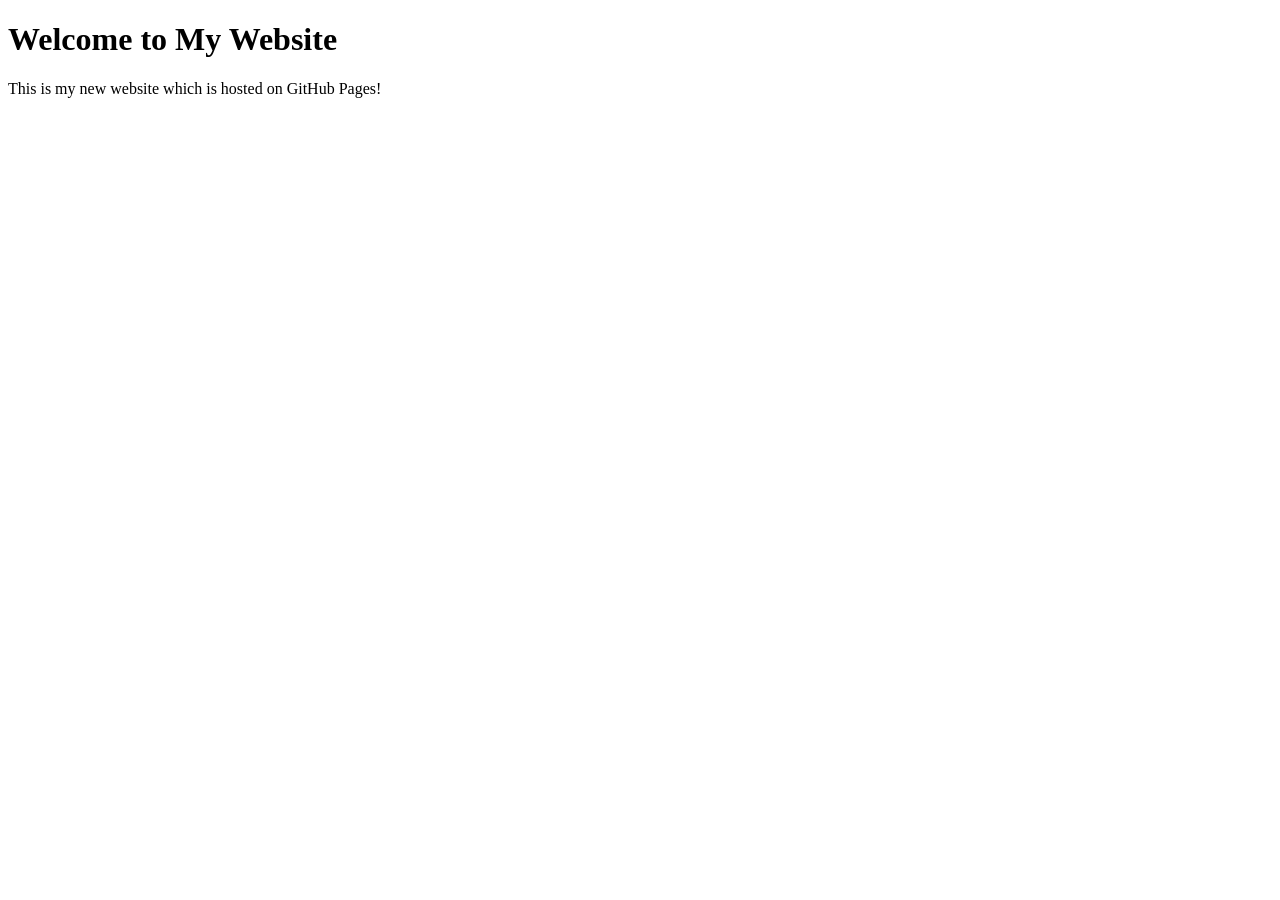
==== index.html @ d656b5ed "first commit" ====
<!DOCTYPE html>
<html lang="en">
<head>
    <meta charset="UTF-8">
    <meta name="viewport" content="width=device-width, initial-scale=1.0">
    <meta http-equiv="X-UA-Compatible" content="ie=edge">
    <title>My Website</title>
</head>
<body>
<main>
    <h1>Welcome to My Website</h1>
    <p>This is my new website which is hosted on GitHub Pages!</p>
</main>
</body>
</html>
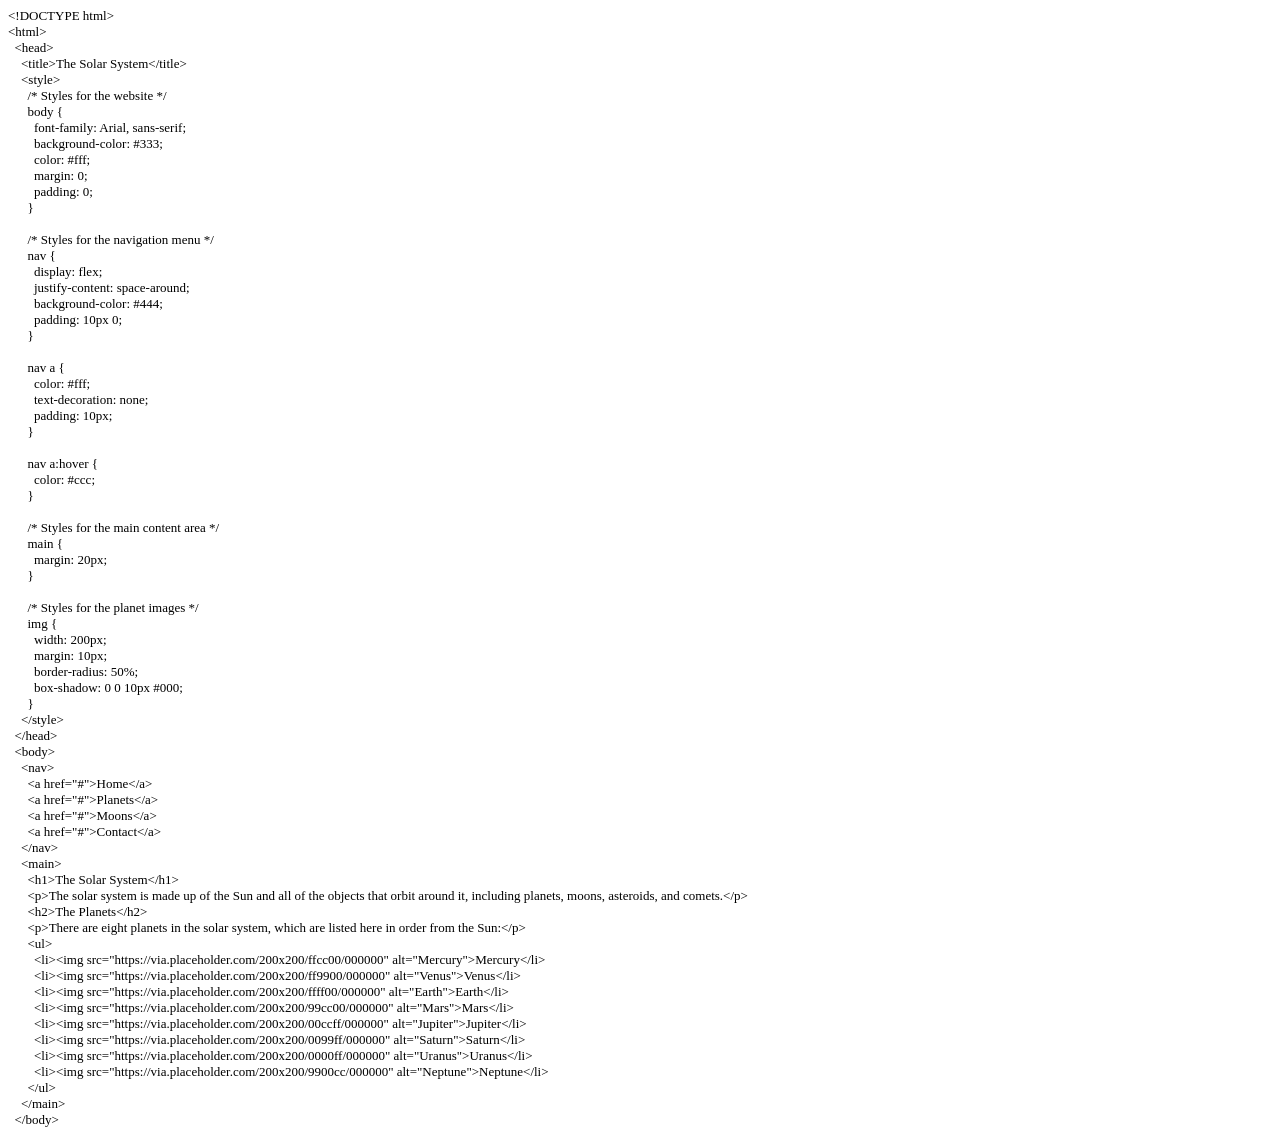
==== commit c0e7e255: "test commit" ====
--- a/index.html
+++ b/index.html
@@ -1,15 +1,86 @@
 <!DOCTYPE html>
-<html lang="en">
+<html>
 <head>
-    <meta charset="UTF-8">
-    <meta name="viewport" content="width=device-width, initial-scale=1.0">
-    <meta http-equiv="X-UA-Compatible" content="ie=edge">
-    <title>My Website</title>
+  <meta http-equiv="Content-Type" content="text/html; charset=utf-8">
+  <meta http-equiv="Content-Style-Type" content="text/css">
+  <title></title>
+  <meta name="Generator" content="Cocoa HTML Writer">
+  <meta name="CocoaVersion" content="2299">
+  <style type="text/css">
+    p.p1 {margin: 0.0px 0.0px 0.0px 0.0px; font: 13.0px 'Helvetica Neue'}
+    p.p2 {margin: 0.0px 0.0px 0.0px 0.0px; font: 13.0px 'Helvetica Neue'; min-height: 15.0px}
+  </style>
 </head>
 <body>
-<main>
-    <h1>Welcome to My Website</h1>
-    <p>This is my new website which is hosted on GitHub Pages!</p>
-</main>
+<p class="p1">&lt;!DOCTYPE html&gt;</p>
+<p class="p1">&lt;html&gt;</p>
+<p class="p1"><span class="Apple-converted-space">  </span>&lt;head&gt;</p>
+<p class="p1"><span class="Apple-converted-space">    </span>&lt;title&gt;The Solar System&lt;/title&gt;</p>
+<p class="p1"><span class="Apple-converted-space">    </span>&lt;style&gt;</p>
+<p class="p1"><span class="Apple-converted-space">      </span>/* Styles for the website */</p>
+<p class="p1"><span class="Apple-converted-space">      </span>body {</p>
+<p class="p1"><span class="Apple-converted-space">        </span>font-family: Arial, sans-serif;</p>
+<p class="p1"><span class="Apple-converted-space">        </span>background-color: #333;</p>
+<p class="p1"><span class="Apple-converted-space">        </span>color: #fff;</p>
+<p class="p1"><span class="Apple-converted-space">        </span>margin: 0;</p>
+<p class="p1"><span class="Apple-converted-space">        </span>padding: 0;</p>
+<p class="p1"><span class="Apple-converted-space">      </span>}</p>
+<p class="p2"><br></p>
+<p class="p1"><span class="Apple-converted-space">      </span>/* Styles for the navigation menu */</p>
+<p class="p1"><span class="Apple-converted-space">      </span>nav {</p>
+<p class="p1"><span class="Apple-converted-space">        </span>display: flex;</p>
+<p class="p1"><span class="Apple-converted-space">        </span>justify-content: space-around;</p>
+<p class="p1"><span class="Apple-converted-space">        </span>background-color: #444;</p>
+<p class="p1"><span class="Apple-converted-space">        </span>padding: 10px 0;</p>
+<p class="p1"><span class="Apple-converted-space">      </span>}</p>
+<p class="p2"><br></p>
+<p class="p1"><span class="Apple-converted-space">      </span>nav a {</p>
+<p class="p1"><span class="Apple-converted-space">        </span>color: #fff;</p>
+<p class="p1"><span class="Apple-converted-space">        </span>text-decoration: none;</p>
+<p class="p1"><span class="Apple-converted-space">        </span>padding: 10px;</p>
+<p class="p1"><span class="Apple-converted-space">      </span>}</p>
+<p class="p2"><br></p>
+<p class="p1"><span class="Apple-converted-space">      </span>nav a:hover {</p>
+<p class="p1"><span class="Apple-converted-space">        </span>color: #ccc;</p>
+<p class="p1"><span class="Apple-converted-space">      </span>}</p>
+<p class="p2"><br></p>
+<p class="p1"><span class="Apple-converted-space">      </span>/* Styles for the main content area */</p>
+<p class="p1"><span class="Apple-converted-space">      </span>main {</p>
+<p class="p1"><span class="Apple-converted-space">        </span>margin: 20px;</p>
+<p class="p1"><span class="Apple-converted-space">      </span>}</p>
+<p class="p2"><br></p>
+<p class="p1"><span class="Apple-converted-space">      </span>/* Styles for the planet images */</p>
+<p class="p1"><span class="Apple-converted-space">      </span>img {</p>
+<p class="p1"><span class="Apple-converted-space">        </span>width: 200px;</p>
+<p class="p1"><span class="Apple-converted-space">        </span>margin: 10px;</p>
+<p class="p1"><span class="Apple-converted-space">        </span>border-radius: 50%;</p>
+<p class="p1"><span class="Apple-converted-space">        </span>box-shadow: 0 0 10px #000;</p>
+<p class="p1"><span class="Apple-converted-space">      </span>}</p>
+<p class="p1"><span class="Apple-converted-space">    </span>&lt;/style&gt;</p>
+<p class="p1"><span class="Apple-converted-space">  </span>&lt;/head&gt;</p>
+<p class="p1"><span class="Apple-converted-space">  </span>&lt;body&gt;</p>
+<p class="p1"><span class="Apple-converted-space">    </span>&lt;nav&gt;</p>
+<p class="p1"><span class="Apple-converted-space">      </span>&lt;a href="#"&gt;Home&lt;/a&gt;</p>
+<p class="p1"><span class="Apple-converted-space">      </span>&lt;a href="#"&gt;Planets&lt;/a&gt;</p>
+<p class="p1"><span class="Apple-converted-space">      </span>&lt;a href="#"&gt;Moons&lt;/a&gt;</p>
+<p class="p1"><span class="Apple-converted-space">      </span>&lt;a href="#"&gt;Contact&lt;/a&gt;</p>
+<p class="p1"><span class="Apple-converted-space">    </span>&lt;/nav&gt;</p>
+<p class="p1"><span class="Apple-converted-space">    </span>&lt;main&gt;</p>
+<p class="p1"><span class="Apple-converted-space">      </span>&lt;h1&gt;The Solar System&lt;/h1&gt;</p>
+<p class="p1"><span class="Apple-converted-space">      </span>&lt;p&gt;The solar system is made up of the Sun and all of the objects that orbit around it, including planets, moons, asteroids, and comets.&lt;/p&gt;</p>
+<p class="p1"><span class="Apple-converted-space">      </span>&lt;h2&gt;The Planets&lt;/h2&gt;</p>
+<p class="p1"><span class="Apple-converted-space">      </span>&lt;p&gt;There are eight planets in the solar system, which are listed here in order from the Sun:&lt;/p&gt;</p>
+<p class="p1"><span class="Apple-converted-space">      </span>&lt;ul&gt;</p>
+<p class="p1"><span class="Apple-converted-space">        </span>&lt;li&gt;&lt;img src="https://via.placeholder.com/200x200/ffcc00/000000" alt="Mercury"&gt;Mercury&lt;/li&gt;</p>
+<p class="p1"><span class="Apple-converted-space">        </span>&lt;li&gt;&lt;img src="https://via.placeholder.com/200x200/ff9900/000000" alt="Venus"&gt;Venus&lt;/li&gt;</p>
+<p class="p1"><span class="Apple-converted-space">        </span>&lt;li&gt;&lt;img src="https://via.placeholder.com/200x200/ffff00/000000" alt="Earth"&gt;Earth&lt;/li&gt;</p>
+<p class="p1"><span class="Apple-converted-space">        </span>&lt;li&gt;&lt;img src="https://via.placeholder.com/200x200/99cc00/000000" alt="Mars"&gt;Mars&lt;/li&gt;</p>
+<p class="p1"><span class="Apple-converted-space">        </span>&lt;li&gt;&lt;img src="https://via.placeholder.com/200x200/00ccff/000000" alt="Jupiter"&gt;Jupiter&lt;/li&gt;</p>
+<p class="p1"><span class="Apple-converted-space">        </span>&lt;li&gt;&lt;img src="https://via.placeholder.com/200x200/0099ff/000000" alt="Saturn"&gt;Saturn&lt;/li&gt;</p>
+<p class="p1"><span class="Apple-converted-space">        </span>&lt;li&gt;&lt;img src="https://via.placeholder.com/200x200/0000ff/000000" alt="Uranus"&gt;Uranus&lt;/li&gt;</p>
+<p class="p1"><span class="Apple-converted-space">        </span>&lt;li&gt;&lt;img src="https://via.placeholder.com/200x200/9900cc/000000" alt="Neptune"&gt;Neptune&lt;/li&gt;</p>
+<p class="p1"><span class="Apple-converted-space">      </span>&lt;/ul&gt;</p>
+<p class="p1"><span class="Apple-converted-space">    </span>&lt;/main&gt;</p>
+<p class="p1"><span class="Apple-converted-space">  </span>&lt;/body&gt;</p>
 </body>
-</html>+</html>
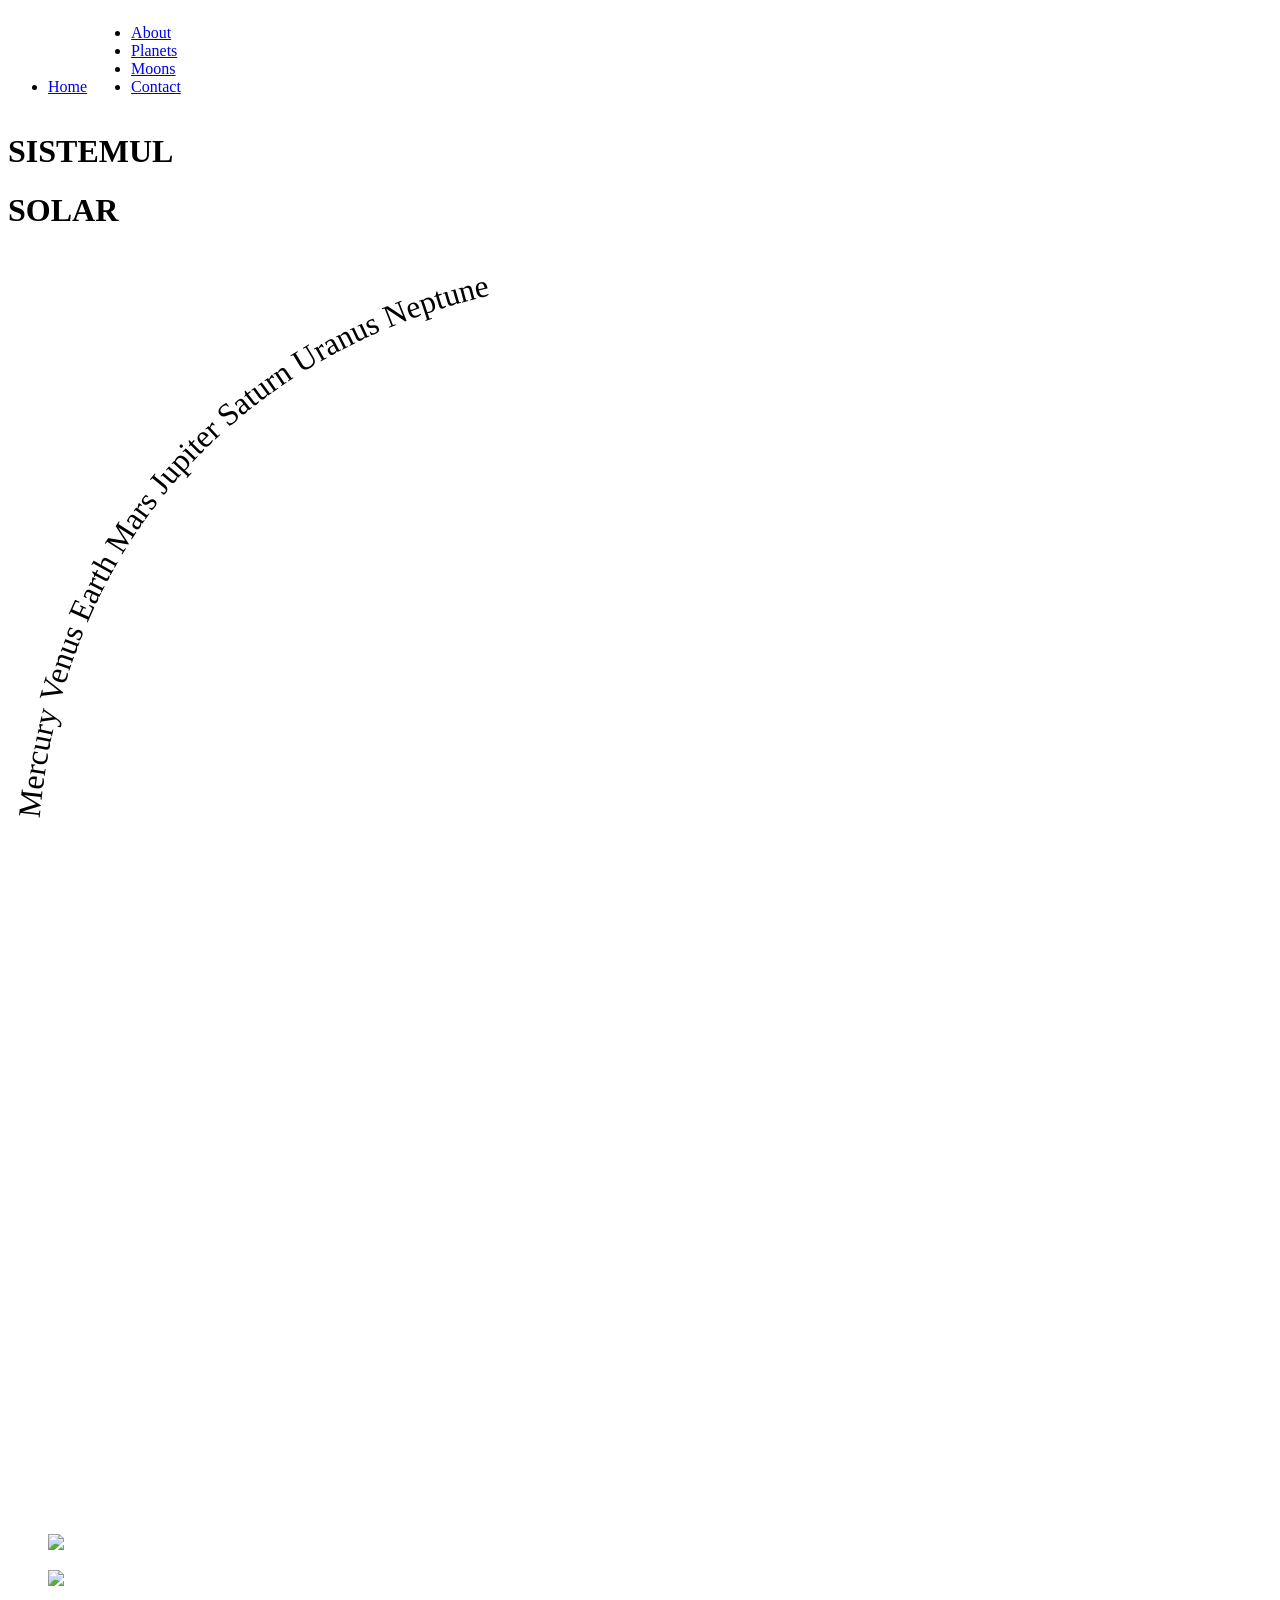
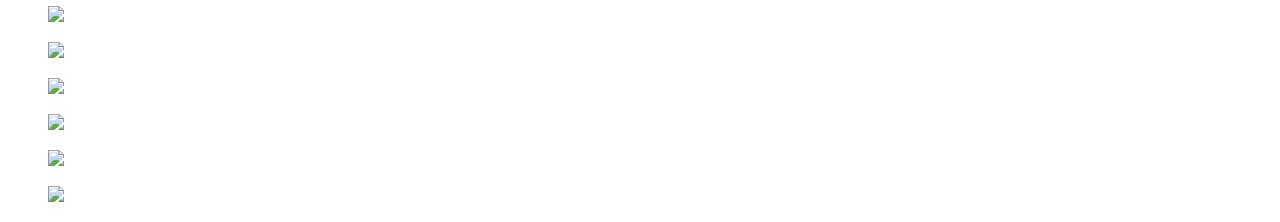
==== commit cc8931da: "test commit" ====
--- a/index.html
+++ b/index.html
@@ -1,86 +1,253 @@
 <!DOCTYPE html>
-<html>
+<html lang="en">
 <head>
-  <meta http-equiv="Content-Type" content="text/html; charset=utf-8">
-  <meta http-equiv="Content-Style-Type" content="text/css">
-  <title></title>
-  <meta name="Generator" content="Cocoa HTML Writer">
-  <meta name="CocoaVersion" content="2299">
-  <style type="text/css">
-    p.p1 {margin: 0.0px 0.0px 0.0px 0.0px; font: 13.0px 'Helvetica Neue'}
-    p.p2 {margin: 0.0px 0.0px 0.0px 0.0px; font: 13.0px 'Helvetica Neue'; min-height: 15.0px}
-  </style>
+    <meta charset="UTF-8">
+    <title>Sistemul Solar</title>
+    <link rel="stylesheet" href="https://cdnjs.cloudflare.com/ajax/libs/normalize/5.0.0/normalize.min.css">
+    <link rel='stylesheet' href='https://unpkg.com/splitting@1.0.6/dist/splitting.css'>
+    <link rel="stylesheet" href="./style.css">
+
 </head>
 <body>
-<p class="p1">&lt;!DOCTYPE html&gt;</p>
-<p class="p1">&lt;html&gt;</p>
-<p class="p1"><span class="Apple-converted-space">  </span>&lt;head&gt;</p>
-<p class="p1"><span class="Apple-converted-space">    </span>&lt;title&gt;The Solar System&lt;/title&gt;</p>
-<p class="p1"><span class="Apple-converted-space">    </span>&lt;style&gt;</p>
-<p class="p1"><span class="Apple-converted-space">      </span>/* Styles for the website */</p>
-<p class="p1"><span class="Apple-converted-space">      </span>body {</p>
-<p class="p1"><span class="Apple-converted-space">        </span>font-family: Arial, sans-serif;</p>
-<p class="p1"><span class="Apple-converted-space">        </span>background-color: #333;</p>
-<p class="p1"><span class="Apple-converted-space">        </span>color: #fff;</p>
-<p class="p1"><span class="Apple-converted-space">        </span>margin: 0;</p>
-<p class="p1"><span class="Apple-converted-space">        </span>padding: 0;</p>
-<p class="p1"><span class="Apple-converted-space">      </span>}</p>
-<p class="p2"><br></p>
-<p class="p1"><span class="Apple-converted-space">      </span>/* Styles for the navigation menu */</p>
-<p class="p1"><span class="Apple-converted-space">      </span>nav {</p>
-<p class="p1"><span class="Apple-converted-space">        </span>display: flex;</p>
-<p class="p1"><span class="Apple-converted-space">        </span>justify-content: space-around;</p>
-<p class="p1"><span class="Apple-converted-space">        </span>background-color: #444;</p>
-<p class="p1"><span class="Apple-converted-space">        </span>padding: 10px 0;</p>
-<p class="p1"><span class="Apple-converted-space">      </span>}</p>
-<p class="p2"><br></p>
-<p class="p1"><span class="Apple-converted-space">      </span>nav a {</p>
-<p class="p1"><span class="Apple-converted-space">        </span>color: #fff;</p>
-<p class="p1"><span class="Apple-converted-space">        </span>text-decoration: none;</p>
-<p class="p1"><span class="Apple-converted-space">        </span>padding: 10px;</p>
-<p class="p1"><span class="Apple-converted-space">      </span>}</p>
-<p class="p2"><br></p>
-<p class="p1"><span class="Apple-converted-space">      </span>nav a:hover {</p>
-<p class="p1"><span class="Apple-converted-space">        </span>color: #ccc;</p>
-<p class="p1"><span class="Apple-converted-space">      </span>}</p>
-<p class="p2"><br></p>
-<p class="p1"><span class="Apple-converted-space">      </span>/* Styles for the main content area */</p>
-<p class="p1"><span class="Apple-converted-space">      </span>main {</p>
-<p class="p1"><span class="Apple-converted-space">        </span>margin: 20px;</p>
-<p class="p1"><span class="Apple-converted-space">      </span>}</p>
-<p class="p2"><br></p>
-<p class="p1"><span class="Apple-converted-space">      </span>/* Styles for the planet images */</p>
-<p class="p1"><span class="Apple-converted-space">      </span>img {</p>
-<p class="p1"><span class="Apple-converted-space">        </span>width: 200px;</p>
-<p class="p1"><span class="Apple-converted-space">        </span>margin: 10px;</p>
-<p class="p1"><span class="Apple-converted-space">        </span>border-radius: 50%;</p>
-<p class="p1"><span class="Apple-converted-space">        </span>box-shadow: 0 0 10px #000;</p>
-<p class="p1"><span class="Apple-converted-space">      </span>}</p>
-<p class="p1"><span class="Apple-converted-space">    </span>&lt;/style&gt;</p>
-<p class="p1"><span class="Apple-converted-space">  </span>&lt;/head&gt;</p>
-<p class="p1"><span class="Apple-converted-space">  </span>&lt;body&gt;</p>
-<p class="p1"><span class="Apple-converted-space">    </span>&lt;nav&gt;</p>
-<p class="p1"><span class="Apple-converted-space">      </span>&lt;a href="#"&gt;Home&lt;/a&gt;</p>
-<p class="p1"><span class="Apple-converted-space">      </span>&lt;a href="#"&gt;Planets&lt;/a&gt;</p>
-<p class="p1"><span class="Apple-converted-space">      </span>&lt;a href="#"&gt;Moons&lt;/a&gt;</p>
-<p class="p1"><span class="Apple-converted-space">      </span>&lt;a href="#"&gt;Contact&lt;/a&gt;</p>
-<p class="p1"><span class="Apple-converted-space">    </span>&lt;/nav&gt;</p>
-<p class="p1"><span class="Apple-converted-space">    </span>&lt;main&gt;</p>
-<p class="p1"><span class="Apple-converted-space">      </span>&lt;h1&gt;The Solar System&lt;/h1&gt;</p>
-<p class="p1"><span class="Apple-converted-space">      </span>&lt;p&gt;The solar system is made up of the Sun and all of the objects that orbit around it, including planets, moons, asteroids, and comets.&lt;/p&gt;</p>
-<p class="p1"><span class="Apple-converted-space">      </span>&lt;h2&gt;The Planets&lt;/h2&gt;</p>
-<p class="p1"><span class="Apple-converted-space">      </span>&lt;p&gt;There are eight planets in the solar system, which are listed here in order from the Sun:&lt;/p&gt;</p>
-<p class="p1"><span class="Apple-converted-space">      </span>&lt;ul&gt;</p>
-<p class="p1"><span class="Apple-converted-space">        </span>&lt;li&gt;&lt;img src="https://via.placeholder.com/200x200/ffcc00/000000" alt="Mercury"&gt;Mercury&lt;/li&gt;</p>
-<p class="p1"><span class="Apple-converted-space">        </span>&lt;li&gt;&lt;img src="https://via.placeholder.com/200x200/ff9900/000000" alt="Venus"&gt;Venus&lt;/li&gt;</p>
-<p class="p1"><span class="Apple-converted-space">        </span>&lt;li&gt;&lt;img src="https://via.placeholder.com/200x200/ffff00/000000" alt="Earth"&gt;Earth&lt;/li&gt;</p>
-<p class="p1"><span class="Apple-converted-space">        </span>&lt;li&gt;&lt;img src="https://via.placeholder.com/200x200/99cc00/000000" alt="Mars"&gt;Mars&lt;/li&gt;</p>
-<p class="p1"><span class="Apple-converted-space">        </span>&lt;li&gt;&lt;img src="https://via.placeholder.com/200x200/00ccff/000000" alt="Jupiter"&gt;Jupiter&lt;/li&gt;</p>
-<p class="p1"><span class="Apple-converted-space">        </span>&lt;li&gt;&lt;img src="https://via.placeholder.com/200x200/0099ff/000000" alt="Saturn"&gt;Saturn&lt;/li&gt;</p>
-<p class="p1"><span class="Apple-converted-space">        </span>&lt;li&gt;&lt;img src="https://via.placeholder.com/200x200/0000ff/000000" alt="Uranus"&gt;Uranus&lt;/li&gt;</p>
-<p class="p1"><span class="Apple-converted-space">        </span>&lt;li&gt;&lt;img src="https://via.placeholder.com/200x200/9900cc/000000" alt="Neptune"&gt;Neptune&lt;/li&gt;</p>
-<p class="p1"><span class="Apple-converted-space">      </span>&lt;/ul&gt;</p>
-<p class="p1"><span class="Apple-converted-space">    </span>&lt;/main&gt;</p>
-<p class="p1"><span class="Apple-converted-space">  </span>&lt;/body&gt;</p>
+<!-- partial:index.partial.html -->
+<a href="https://youtu.be/UbOCO7TOl00" target="_blank" data-keyframers-credit style="color: #FFF"></a>
+<script src="https://codepen.io/shshaw/pen/QmZYMG.js"></script>
+<nav style="display: inline-block;" class="first-menu">
+    <ul>
+        <li><a href="#home">Home</a></li>
+    </ul>
+</nav>
+
+<nav style="display: inline-block;" class="second-menu">
+    <ul>
+        <li><a href="#about">About</a></li>
+        <li><a href="#planets">Planets</a></li>
+        <li><a href="#moons">Moons</a></li>
+        <li><a href="#contact">Contact</a></li>
+    </ul>
+</nav>
+
+
+<h1 class="first-title">SISTEMUL</h1>
+<h1 class="second-title">SOLAR</h1>
+
+<div id="app" data-current-planet="earth">
+
+    <nav class="planet-nav">
+        <svg viewBox="0 20 400 400" xmlns="http://www.w3.org/2000/svg">
+
+            <!--       <defs> -->
+            <path
+                    id="navPath"
+                    d="M10,200 C30,-28 370,-28 390,200"
+                    fill="none"/>
+            <!--       </defs> -->
+
+            <text>
+                <textPath href="#navPath" startOffset="0" font-size="10">
+                    <tspan>Mercury</tspan>
+                    <tspan>Venus</tspan>
+                    <tspan>Earth</tspan>
+                    <tspan>Mars</tspan>
+                    <tspan>Jupiter</tspan>
+                    <tspan>Saturn</tspan>
+                    <tspan>Uranus</tspan>
+                    <tspan>Neptune</tspan>
+                </textPath>
+            </text>
+
+        </svg>
+    </nav>
+
+    <div class="planet" data-planet="mercury" data-active>
+        <!--<div class="planet-title">
+            <h1>Mercury</h1>
+            <p class="planet-description">Tiny and close to the sun.</p>
+        </div>
+
+        <div class="planet-details">
+            <div class="detail" data-detail="tilt" data-postfix="°">
+                3.13
+            </div>
+            <div class="detail" data-detail="gravity" data-postfix="𝗑">
+                0.9
+            </div>
+            <div class="detail" data-detail="hours">
+                10
+            </div>
+        </div>-->
+
+        <figure class="planet-figure">
+            <img src="https://s3-us-west-2.amazonaws.com/s.cdpn.io/t-1188/1_mercury.jpg"/>
+        </figure>
+    </div>
+
+    <div class="planet" data-planet="venus">
+        <!--<div class="planet-title">
+            <h1>Venus</h1>
+            <p class="planet-description">A planet of razors and tennis players.</p>
+        </div>
+
+        <div class="planet-details">
+            <div class="detail" data-detail="tilt" data-postfix="°">
+                4.13
+            </div>
+            <div class="detail" data-detail="gravity" data-postfix="𝗑">
+                0.2
+            </div>
+            <div class="detail" data-detail="hours">
+                20
+            </div>
+        </div>-->
+
+        <figure class="planet-figure">
+            <img src="https://s3-us-west-2.amazonaws.com/s.cdpn.io/t-1188/2_venus.jpg"/>
+        </figure>
+    </div>
+
+    <div class="planet" data-planet="earth">
+        <!--<div class="planet-title">
+            <h1>Earth</h1>
+            <p class="planet-description">Voted best planet in the Solar System by all organisms.</p>
+        </div>
+
+        <div class="planet-details">
+            <div class="detail" data-detail="tilt" data-postfix="°">
+                5.13
+            </div>
+            <div class="detail" data-detail="gravity" data-postfix="𝗑">
+                7.3
+            </div>
+            <div class="detail" data-detail="hours">
+                30
+            </div>
+        </div>-->
+
+        <figure class="planet-figure">
+            <img src="https://s3-us-west-2.amazonaws.com/s.cdpn.io/t-1188/3_earth.jpg"/>
+        </figure>
+    </div>
+
+    <div class="planet" data-planet="mars">
+        <!--        <div class="planet-title">-->
+        <!--            <h1>Mars</h1>-->
+        <!--            <p class="planet-description">Future Site of Elon Musk's AirBnB.</p>-->
+        <!--        </div>-->
+
+        <!--        <div class="planet-details">-->
+        <!--            <div class="detail" data-detail="tilt" data-postfix="°">-->
+        <!--                6.13-->
+        <!--            </div>-->
+        <!--            <div class="detail" data-detail="gravity" data-postfix="𝗑">-->
+        <!--                1.1-->
+        <!--            </div>-->
+        <!--            <div class="detail" data-detail="hours">-->
+        <!--                40-->
+        <!--            </div>-->
+        <!--        </div>-->
+
+        <figure class="planet-figure">
+            <img src="https://s3-us-west-2.amazonaws.com/s.cdpn.io/t-1188/4_mars.jpg"/>
+        </figure>
+    </div>
+
+    <div class="planet" data-planet="jupiter">
+        <!--<div class="planet-title">
+            <h1>Jupiter</h1>
+            <p class="planet-description">Twice as massive as the other planets combined.</p>
+        </div>
+
+        <div class="planet-details">
+            <div class="detail" data-detail="tilt" data-postfix="°">
+                11.13
+            </div>
+            <div class="detail" data-detail="gravity" data-postfix="𝗑">
+                1.8
+            </div>
+            <div class="detail" data-detail="hours">
+                50
+            </div>
+        </div>-->
+
+        <figure class="planet-figure">
+            <img src="https://s3-us-west-2.amazonaws.com/s.cdpn.io/t-1188/5_jupiter.jpg"/>
+        </figure>
+    </div>
+
+    <div class="planet" data-planet="saturn">
+        <!--<div class="planet-title">
+            <h1>Saturn</h1>
+            <p class="planet-description">This planet sponsored by Zales.</p>
+        </div>
+
+        <div class="planet-details">
+            <div class="detail" data-detail="tilt" data-postfix="°">
+                9.13
+            </div>
+            <div class="detail" data-detail="gravity" data-postfix="𝗑">
+                7.3
+            </div>
+            <div class="detail" data-detail="hours">
+                60
+            </div>
+        </div>-->
+
+        <figure class="planet-figure">
+            <img src="https://s3-us-west-2.amazonaws.com/s.cdpn.io/t-1188/6_saturn.jpg"/>
+        </figure>
+    </div>
+
+    <div class="planet" data-planet="uranus">
+        <!--<div class="planet-title">
+            <h1>Uranus</h1>
+            <p class="planet-description">Hey, stop laughing. It's not funny.</p>
+        </div>
+
+        <div class="planet-details">
+            <div class="detail" data-detail="tilt" data-postfix="°">
+                11.13
+            </div>
+            <div class="detail" data-detail="gravity" data-postfix="𝗑">
+                1.8
+            </div>
+            <div class="detail" data-detail="hours">
+                50
+            </div>
+        </div>-->
+
+        <figure class="planet-figure">
+            <img src="https://s3-us-west-2.amazonaws.com/s.cdpn.io/t-1188/7_uranus.jpg"/>
+        </figure>
+    </div>
+
+
+    <div class="planet" data-planet="neptune">
+        <!--<div class="planet-title">
+            <h1>Neptune</h1>
+            <p class="planet-description">A planet for pirates; just narrowly made the cut when scientists decided nine
+                planets was too many.</p>
+        </div>
+
+        <div class="planet-details">
+            <div class="detail" data-detail="tilt" data-postfix="°">
+                31.03
+            </div>
+            <div class="detail" data-detail="gravity" data-postfix="𝗑">
+                8.9
+            </div>
+            <div class="detail" data-detail="hours">
+                10
+            </div>
+        </div>-->
+
+        <figure class="planet-figure">
+            <img src="https://s3-us-west-2.amazonaws.com/s.cdpn.io/t-1188/8_neptune.jpg"/>
+        </figure>
+    </div>
+</div>
+<!-- partial -->
+<script src='https://unpkg.com/splitting@1.0.6/dist/splitting.min.js'></script>
+<script src="./script.js"></script>
+
 </body>
 </html>
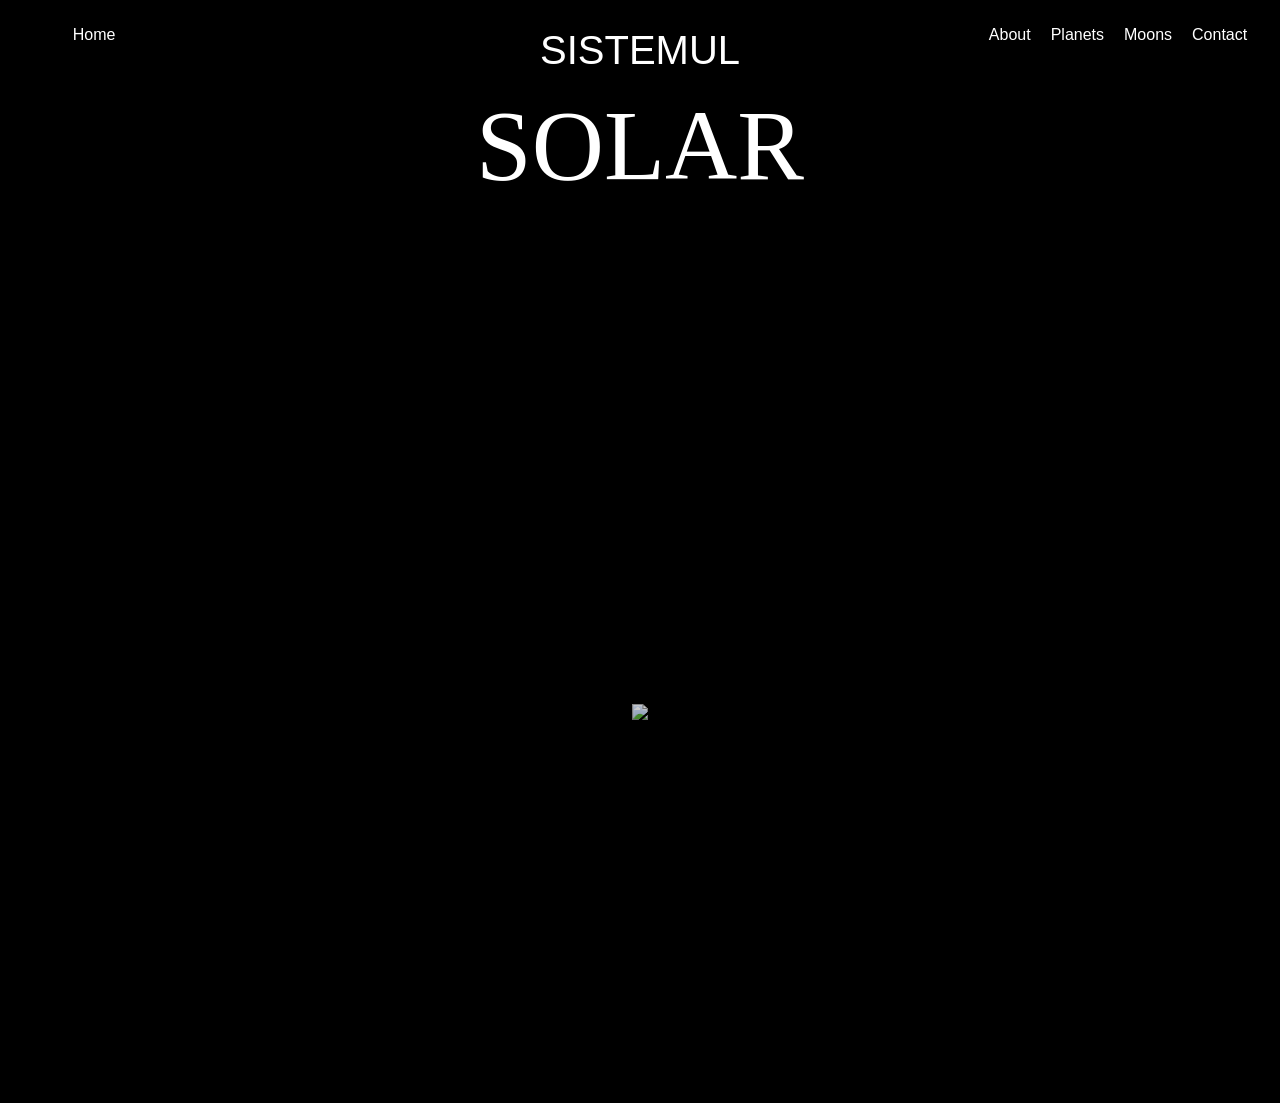
==== commit 35af199f: "22.01" ====
--- a/index.html
+++ b/index.html
@@ -10,8 +10,7 @@
 </head>
 <body>
 <!-- partial:index.partial.html -->
-<a href="https://youtu.be/UbOCO7TOl00" target="_blank" data-keyframers-credit style="color: #FFF"></a>
-<script src="https://codepen.io/shshaw/pen/QmZYMG.js"></script>
+
 <nav style="display: inline-block;" class="first-menu">
     <ul>
         <li><a href="#home">Home</a></li>
--- a/style.css
+++ b/style.css
@@ -0,0 +1,285 @@
+@import url("https://fonts.googleapis.com/css?family=DM+Sans:400,700&display=swap");
+:root {
+  --duration: .8s;
+  --half-duraiton: calc( var(--duration) / 2 );
+  --ease: cubic-bezier(.7, 0, .3, 1);
+}
+
+*, *:before, *:after {
+  box-sizing: border-box;
+  position: relative;
+}
+
+html, body {
+  height: 100%;
+  width: 100%;
+  margin: 0;
+  padding: 0;
+}
+
+body {
+  background: black;
+  color: white;
+  font-family: "DM Sans", sans-serif;
+}
+
+img {
+  max-width: 100%;
+}
+
+#app {
+  height: 100%;
+  width: 100%;
+  display: grid;
+  grid-template-columns: 1;
+  grid-template-rows: 1fr 1fr;
+}
+
+.planet {
+  grid-column: 1;
+  grid-row: 1/-1;
+  overflow: hidden;
+  height: 100%;
+  width: 100%;
+  display: grid;
+  grid-template-columns: 10% 40% 40% 10%;
+  grid-template-rows: 10% 1fr 1fr;
+  grid-template-areas: "header header header header" "x title details y" "x planet photos photos";
+}
+.planet > .planet-title {
+  display: block;
+  grid-area: title;
+}
+.planet > .planet-figure {
+  grid-column: 1/-1;
+  grid-row: planet;
+  padding: 0;
+  margin: 0 auto;
+  position: relative;
+}
+.planet > .planet-figure img {
+  margin-bottom: -50%;
+}
+.planet > .planet-figure::after {
+  content: "";
+  position: fixed;
+  bottom: 0%;
+  top: 0%;
+  width: 100%;
+  left: 0;
+  background: linear-gradient(to top, rgba(0, 0, 0, 0.7) 0%, transparent 30%);
+  z-index: 2;
+}
+.planet > .planet-details {
+  grid-area: details;
+  display: flex;
+  flex-direction: row;
+  justify-content: space-between;
+}
+
+.detail {
+  font-size: 5vmin;
+  width: 3em;
+  font-weight: 400;
+  display: flex;
+  margin-left: 0.4em;
+  flex-shrink: 0;
+  align-self: start;
+}
+.detail:after {
+  content: attr(data-postfix);
+}
+.detail:before {
+  display: block;
+  position: absolute;
+  top: 100%;
+  margin-top: 1rem;
+  font-size: 0.75rem;
+  text-transform: uppercase;
+  opacity: 0.6;
+  letter-spacing: 1px;
+}
+.detail[data-detail=hours]:before {
+  content: "Hours";
+}
+.detail[data-detail=gravity]:before {
+  content: "gravity";
+}
+.detail[data-detail=tilt]:before {
+  content: "tilt";
+}
+
+h1, h2 {
+  margin: 0;
+}
+
+/* ---------------------------------- */
+.planet {
+  visibility: hidden;
+  transition: visibility 0.01s linear var(--duration);
+  /* ---------------------------------- */
+  /* ---------------------------------- */
+  /* ---------------------------------- */
+}
+.planet[data-active] {
+  visibility: visible;
+  opacity: 1;
+  transition-delay: 0s;
+}
+.planet .planet-title .word {
+  overflow: hidden;
+}
+.planet .planet-title .char {
+  transform: translateY(100%);
+  transition: transform var(--duration) var(--ease);
+  transition-delay: calc( var(--char-index) * .1s );
+}
+.planet[data-active] .planet-title .char {
+  transform: translateY(0%);
+  transition-delay: calc( (var(--duration)/2) + (var(--char-index) * .1s) );
+}
+.planet .planet-description {
+  visibility: hidden;
+  opacity: 0;
+  transform: translateY(1em);
+  transition: transform var(--duration) var(--ease), opacity var(--duration) linear, visibility 0.01s linear var(--duration);
+}
+.planet[data-active] .planet-description {
+  opacity: 1;
+  transform: translateY(0);
+  visibility: visible;
+  transition-delay: var(--duration), var(--duration), 0s;
+}
+.planet .planet-details {
+  visibility: hidden;
+}
+.planet[data-active] .planet-details {
+  opacity: 1;
+  transform: translateY(0);
+  visibility: visible;
+  transition-delay: 0s;
+}
+.planet .planet-figure {
+  opacity: 0;
+  transition: opacity var(--duration) var(--ease);
+}
+.planet[data-active] .planet-figure {
+  opacity: 1;
+}
+
+/* ---------------------------------- */
+#app {
+  overflow: hidden;
+}
+
+.planet-nav {
+  grid-column: 1;
+  grid-row: 2;
+  pointer-events: none;
+  z-index: 10;
+  display: flex;
+  position: center;
+  /*left: 0;*/
+  /*right: 0;*/
+  /*bottom: -50%;*/
+  margin-bottom: -10%;
+  margin-right: 3.5%;
+
+
+}
+.planet-nav svg {
+  display: block;
+  width: auto;
+  height: auto;
+  min-width: 100%;
+  max-width: none;
+  min-height: 100vh;
+  margin-bottom: -50%;
+}
+@media (max-width: 600px) {
+  .planet-nav svg {
+    margin-bottom: -55%;
+  }
+}
+.planet-nav tspan {
+  cursor: pointer;
+  fill: #FFF;
+  pointer-events: auto;
+  opacity: 0;
+  transition: opacity var(--duration) linear;
+}
+.planet-nav tspan[x] {
+  opacity: 0.6;
+}
+.planet-nav tspan:hover, .planet-nav tspan:focus {
+  opacity: 1;
+}
+.planet-nav svg {
+  transform-origin: center center;
+  --length: 7;
+  --range: 160deg;
+  transform: rotate(calc( (var(--active,0) / var(--length)) * (-1 * var(--range)) + (var(--range) / 2) ));
+  transition: transform var(--duration) var(--ease);
+}
+.planet-nav tspan {
+  cursor: pointer;
+}
+body {
+  font-family: Arial, sans-serif;
+  margin: 0;
+  padding: 0;
+  color: white; /* set text color to white */
+  background-size: cover; /* scale the background image to cover the entire page */
+}
+
+.first-title { /*adjustments for PLANET text*/
+  text-align: center;
+  font-size: 40px;
+  font-weight: lighter;
+  line-height: 0.6;
+  font-family: 'Open Sans', sans-serif;
+  padding-top: 3%;
+  padding-bottom: 2%;
+}
+
+.second-title { /*adjustments for EARTH text*/
+  text-align: center;
+  font-size: 100px;
+  font-family: "Times New Roman";
+  font-weight: lighter;
+}
+
+.first-menu { /*adjustments for Home/left menu*/
+  position: fixed;
+  left: 1%;
+}
+.first-menu ul li a { /*setting the color of the left menu's text elements*/
+  color: white;
+}
+
+.second-menu { /*adjustments for the right menu*/
+  position: fixed;
+  right: 1%;
+}
+.second-menu ul li a { /*setting the color of the right menu's text elements*/
+  color: white;
+}
+
+nav {
+  background-color: rgba(0, 0, 0, 0.0); /*adjustments to the WHOLE menu bar*/
+  padding: 10px;
+
+}
+
+nav ul {
+  list-style-type: none;
+  display: flex;
+}
+
+nav li {
+  margin: 0 10px;
+}
+
+nav a {
+  text-decoration: none;
+}
